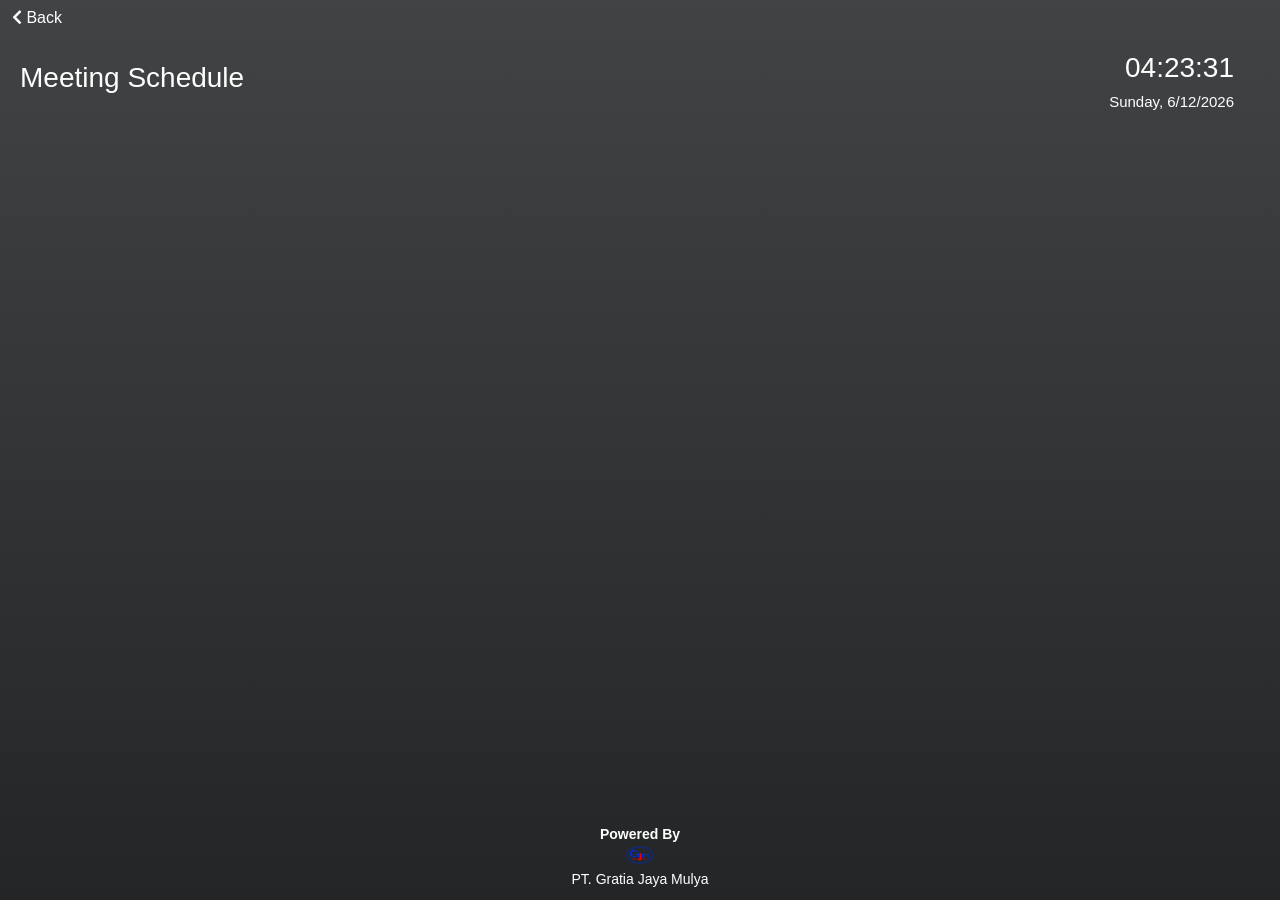
==== index3.html @ 1e6c2788 "update meeting booking" ====
<!DOCTYPE html>
<html>
    <head>
        <meta charset="utf-8" />
        <!-- <meta name="viewport" content="width=device-width, initial-scale=1.0, shrink-to-fit=no" /> -->
        <meta name="viewport" content="user-scalable=no, initial-scale=1, maximum-scale=1, minimum-scale=1, width=device-width, height=device-height, target-densitydpi=device-dpi"
        />
        <title>Meeting Room Booking</title>
       
        <!-- Bootstrap CSS (gunakan satu versi) -->
        <link rel="stylesheet" href="https://stackpath.bootstrapcdn.com/bootstrap/4.5.2/css/bootstrap.min.css">

        <!-- Font Awesome -->
        <link rel="stylesheet" href="assets/font-awesome/css/font-awesome.min.css">

        <!-- Custom Styles -->
        <link rel="stylesheet" href="assets/css/styles.min.css">
        <link rel="stylesheet" href="assets/alertifyjs/css/alertify.min.css">

        <!-- Swiper CSS -->
        <link rel="stylesheet" href="https://unpkg.com/swiper/swiper-bundle.min.css" />
        <link rel="stylesheet" href="https://cdnjs.cloudflare.com/ajax/libs/font-awesome/5.15.4/css/all.min.css">

        <!-- jQuery  -->
        <script src="https://code.jquery.com/jquery-3.6.0.min.js"></script>

        <!-- Bootstrap JavaScript -->
        <script src="https://stackpath.bootstrapcdn.com/bootstrap/4.5.2/js/bootstrap.min.js"></script>

        <!-- Alertify.js -->
        <script src="assets/alertifyjs/alertify.min.js"></script>

        <!-- Swiper JS -->
        <script src="https://unpkg.com/swiper/swiper-bundle.min.js"></script>

        <!-- <script type="text/javascript" src="assets/loadingbar/loading-bar.min.js"></script> -->
        <style>
            /* Hide scrollbar for Chrome, Safari and Opera */

            .show_btnTime::-webkit-scrollbar {
                display: none;
            }

            /* Hide scrollbar for IE and Edge */

            .show_btnTime {
                -ms-overflow-style: none;
            }

            html,
            body {
                margin: 0;
                padding: 0;
                height: 100%;
                width: 100%;
                overflow: hidden;
            }

            * {
                font-family: "Poppins", sans-serif;
            }

            #full-size {
                padding-left: 15px;
                padding-top: 10px;
                padding-right: 28px;
            }

            .bodyDanger {
				background: #373B44;  
				background: -webkit-linear-gradient(to right, #4286f4, #373B44);  
				background: linear-gradient(to right, #4286f4, #373B44); 
            }

            .bodyFine {
                background: #232526;
                background: -webkit-linear-gradient(
                    to bottom,
                    #414345,
                    #232526
                );
                background: linear-gradient(to bottom, #414345, #232526);
            }

            .bodyGo {
                background: #fdc830;
                background: -webkit-linear-gradient(
                    to bottom,
                    #f37335,
                    #fdc830
                );
                background: linear-gradient(to bottom, #f37335, #fdc830);
            }

            .lds-ellipsis {
                display: inline-block;
                position: absolute;
                width: 75px;
                height: 75px;
            }

            .lds-ellipsis div {
                position: absolute;
                top: 0px;
                width: 13px;
                height: 13px;
                border-radius: 50%;
                background: #fff;
                /* padding-left: 18px; */
                animation-timing-function: cubic-bezier(0, 1, 1, 0);
            }

            .lds-ellipsis div:nth-child(1) {
                left: 8px;
                animation: lds-ellipsis1 0.6s infinite;
            }

            .lds-ellipsis div:nth-child(2) {
                left: 8px;
                animation: lds-ellipsis2 0.6s infinite;
            }

            .lds-ellipsis div:nth-child(3) {
                left: 32px;
                animation: lds-ellipsis2 0.6s infinite;
            }

            .lds-ellipsis div:nth-child(4) {
                left: 56px;
                animation: lds-ellipsis3 0.6s infinite;
            }

            @keyframes lds-ellipsis1 {
                0% {
                    transform: scale(0);
                }

                100% {
                    transform: scale(1);
                }
            }

            @keyframes lds-ellipsis3 {
                0% {
                    transform: scale(1);
                }

                100% {
                    transform: scale(0);
                }
            }

            @keyframes lds-ellipsis2 {
                0% {
                    transform: translate(0, 0);
                }

                100% {
                    transform: translate(24px, 0);
                }
            }

            .modal-body {
                max-height: 450px;
                overflow-y: scroll;
            }

            .swiper {
                width: calc(100% - 100px); 
            }

            .room-card {
                width: calc(100% - 100px); 
                /* border: 1px solid #ccc; */
                /* padding: 15px; */
                /* margin: 10px; */
                text-align: center;
            }

            .footer {
                position: fixed;
                bottom: 0;
                left: 0;
                width: 100%;
                /* background-color: rgb(126, 199, 255);  */
                color: white;
                text-align: center;
                padding: 10px 0;
                /* box-shadow: 0 -2px 5px rgba(0, 0, 0, 0.2); */
                z-index: 1000; 
            }

            .footer-content {
                display: flex;
                flex-direction: column;
                align-items: center;
            }

            .footer-logo img {
                width: 30px;
                height: auto;
                margin-bottom: 5px; 
            }

            .footer-text p {
                margin: 0;
                font-size: 14px;
            }
        </style>
    </head>

    <body class="bodyFine">
        <div>
            <button id="navigationHome" class="btn btn-dark" style="background-color: transparent; border:none;">
                <i class="fa fa-chevron-left"></i> Back
            </button>
        </div>

        <div id="full-size">
            <div class="row">
                <div
                    class="col-md-6 offset-md-0"
                    style="height: 130px;"
                    id="room_name"
                    ondblclick="freshing()"
                >
                    <!-- Remove loading and Find Meeting button -->
                    <!-- <h6 id="fetchData" style="padding-left: 18px;color: white;"> Please wait, Fetching data...</h6> -->
                    <!-- <div id="fetchData" class="lds-ellipsis">
                        <div></div>
                        <div></div>
                        <div></div>
                        <div></div>
                    </div> -->
                    
                    <h1
                    id="titleRoom"
                    style="
                        font-size: 28px;
                        padding-top: 15px;
                        padding-left: 5px;
                        color: white;
                        "
                        >Meeting Schedule</h1>
                    
                    <!-- Add meeting list -->
                    <div id="meetingList" style="color: white; font-size: 16px;">
                        <ul id="meetingItems" style="list-style-type: none; padding: 0;"></ul>
                    </div>
                </div>
                
                <div class="col-md-6" id="time" align="right">
                    <h1
                        onclick="refresh()"
                        style="
                            font-size: 28px;
                            padding-top: 5px;
                            padding-right: 18px;
                            color: white;
                        "
                        id="showing_time"
                    ></h1>
                    <h4
                        style="
                            font-size: 15px;
                            color: white;
                            padding-right: 18px;
                        "
                        id="showing_date"
                    ></h4>
                </div>

                <div class="col-md-6" id="time" align="right">
                <h1
                    onclick="refresh()"
                    style="
                        font-size: 28px;
                        padding-top: 5px;
                        padding-right: 18px;
                        color: white;
                    "
                    id="showing_time"
                ></h1>
                <h4
                    style="
                        font-size: 15px;
                        color: white;
                        padding-right: 18px;
                    "
                    id="showing_date"
                ></h4>
                </div>
            </div>

            <br/>
            
            <div class="row">
                <div class="col-md-4 offset-md-0" style="height: 100px;">
                    <!-- <small style="font-size: 20px;color: white;">Room Status</small> -->
                    <h6
                        id="statusRoom"
                        style="color: white; font-size: 14px;"
                    ></h6>
                    <h6
                        id="infoRoom"
                        style="color: white; font-size: 14px;"
                    ></h6>
                    <button
                        id="btnPlay"
                        class="btn btn-dark btn-sm"
                        onclick="startMeeting()"
                        style="display: none;"
                    >
                        Find Meeting
                    </button>
                    <button
                        id="btnExtend"
                        class="btn btn-dark btn-sm"
                        onclick="extendMeeting()"
                        style="display: none;"
                    ></button>
                </div>
                <div class="col-md-3 offset-md-0 text-center">
                    <div id="time_value">
                        <h2
                            id="label_start"
                            style="color: white; font-size: 22px;"
                        ></h2>
                        <h1
                            id="start_from"
                            style="color: white; font-size: 40px;"
                        ></h1>
                    </div>
                </div>
                <div class="col-md-2 offset-md-0 text-center">
                    <div id="time_value">
                        <h2
                            id="label_end"
                            style="color: white; font-size: 22px;"
                        ></h2>
                        <h1
                            id="end_from"
                            style="color: white; font-size: 40px;"
                        ></h1>
                    </div>
                </div>
                <div
                    class="col-md-3 offset-md-0 text-center"
                    id="btn_action"
                    hidden
                    >
                    <button
                        type="button"
                        class="btn btn-dark"
                        id="submit_sch"
                        data-toggle="tooltip"
                        data-placement="right"
                        title="Save"
                        onclick="openModalData();"
                        >
                        <i class="fa fa-save"></i>
                    </button>
                    &nbsp; &nbsp; &nbsp;
                    <button
                        type="button"
                        class="btn btn-dark"
                        id="reset_sch"
                        data-toggle="tooltip"
                        data-placement="right"
                        title="Reset"
                        onclick="reset();"
                    >
                        <i class="fa fa-refresh"></i>
                    </button>
                </div>
            </div>
            
            <div class="container">
                <div class="row">
                    <div class="col-12">
                        <div class="swiper mySwiper" style="width: 350px;">
                            <div class="swiper-wrapper" id="room-container">
                            <!-- Room cards will be appended here dynamically -->
                            </div>
                            <!-- Add Arrows -->
                            <div class="swiper-button-next"></div>
                            <div class="swiper-button-prev"></div>
                        </div>
                    </div>
                </div>
            </div>
           
            <!-- <br> -->
            <div class="row">
                <div
                    class="col-md-12 show_btnTime btn-group"
                    style="overflow-x: scroll; white-space: nowrap; height: 60px;"
                    id="show_btnTime"
                ></div>
            </div>
        </div>

        <!--Modal Login Form for Reserve-->
        <div
            class="modal fade"
            id="modalLoginForm"
            tabindex="-1"
            role="dialog"
            aria-labelledby="myModalLabel"
            aria-hidden="true"
        >
            <div class="modal-dialog" role="document">
                <div
                    class="modal-content"
                    style="background-color: rgb(185, 194, 202);"
                >
                    <div class="modal-header text-center">
                        <h4 class="modal-title w-100 font-weight-bold">
                            Sign in
                        </h4>
                        <button
                            type="button"
                            class="close"
                            data-dismiss="modal"
                            aria-label="Close"
                        >
                            <span aria-hidden="true">&times;</span>
                        </button>
                    </div>
                    <form id="formlogin">
                        <div class="modal-body">
                            <div class="md-form mb-1">
                                <label for="name_meeting">Meeting Name</label>
                                <input
                                    type="text"
                                    id="name_meeting"
                                    autocomplete="off"
                                    name="name_meeting"
                                    class="form-control"
                                    required
                                />
                            </div>
                            <div class="form-row">
                                <div class="form-group col-md-6">
                                    <label for="email">Email / Username</label>
                                    <input
                                        type="text"
                                        id="email"
                                        autocomplete="off"
                                        name="email"
                                        class="form-control"
                                        required
                                    />
                                </div>
                                <div class="form-group col-md-6">
                                    <label for="password">Password</label>
                                    <input
                                        type="password"
                                        name="password"
                                        id="defaultForm-pass"
                                        class="form-control"
                                        required
                                    />
                                </div>
                            </div>
                            <!-- Note -->
                            <p style="font-size: small; font-style: italic; color:white;">
                                note: mohon menggunakan akun payroll
                            </p>

                            <!-- <div class="md-form mb-1">
                            <label for="email">Employee ID</label>
                            <input type="text" id="email" autocomplete="off" name="email" class="form-control" required>
                        </div>

                        <div class="md-form mb-1">
                            <label for="defaultForm-pass">Password</label>
                            <input type="password" name="password" id="defaultForm-pass" class="form-control" required>
                        </div> -->
                        </div>
                        <div class="modal-footer d-flex justify-content-center">
                            <button
                                type="button"
                                data-dismiss="modal"
                                class="btn btn-warning"
                            >
                                Cancel
                            </button>
                            <div onclick="saveData()" class="btn btn-primary">Login and Save</div>
                        </div>
                    </form>
                </div>
            </div>
        </div>

        <!--Modal Login Form for Start Meeting-->
        <div
            class="modal fade"
            id="modalLoginMeeting"
            tabindex="-1"
            role="dialog"
            aria-labelledby="myModalLabel"
            aria-hidden="true"
        >
            <div class="modal-dialog" role="document">
                <div
                    class="modal-content"
                    style="background-color: rgb(218, 198, 132);"
                >
                    <div class="modal-header text-center">
                        <h4 class="modal-title w-100 font-weight-bold">
                            Start Meeting
                        </h4>
                        <button
                            type="button"
                            class="close"
                            data-dismiss="modal"
                            aria-label="Close"
                        >
                            <span aria-hidden="true">&times;</span>
                        </button>
                    </div>
                    <form method="POST" id="formLoginMeeting">
                        <div class="modal-body mx-3">
                            <div class="form-row">
                                <div class="form-group col-md-6">
                                    <label for="employee">Employee Id</label>
                                    <input
                                        type="text"
                                        id="employee"
                                        autocomplete="off"
                                        name="employee"
                                        class="form-control"
                                        required
                                    />
                                </div>
                                <div class="form-group col-md-6">
                                    <label for="password">Password</label>
                                    <input
                                        type="password"
                                        name="pwd"
                                        id="pwd"
                                        class="form-control"
                                        required
                                    />
                                </div>
                            </div>
                        </div>
                        <div class="modal-footer d-flex justify-content-center">
                            <button
                                type="button"
                                data-dismiss="modal"
                                class="btn btn-warning"
                            >
                                Cancel
                            </button>
                            <button type="submit" class="btn btn-primary">
                                Start Meeting
                            </button>
                        </div>
                    </form>
                </div>
            </div>
        </div>

        <!--Modal Login Form-->
        <div
            class="modal fade"
            id="modalSetting"
            tabindex="-1"
            role="dialog"
            aria-labelledby="myModalLabel"
            aria-hidden="true"
        >
            <div class="modal-dialog" role="document">
                <div
                    class="modal-content"
                    style="background-color: rgb(185, 194, 202);"
                >
                    <div class="modal-header text-center">
                        <h4 class="modal-title w-100 font-weight-bold">
                            Setting
                        </h4>
                        <button
                            type="button"
                            class="close"
                            data-dismiss="modal"
                            aria-label="Close"
                        >
                            <span aria-hidden="true">&times;</span>
                        </button>
                    </div>
                    <form method="POST" id="formSetting">
                        <input
                            type="hidden"
                            name="random"
                            value=""
                            id="codeRandom"
                        />
                        <div class="modal-body mx-3">
                            <div class="md-form">
                                <label for="code">Tablet Code</label>
                                <input
                                    type="text"
                                    id="code"
                                    autocomplete="off"
                                    name="code"
                                    class="form-control"
                                    required
                                />
                            </div>
                            <div class="md-form">
                                <label for="baseUrl">Base Url</label>
                                <input
                                    type="text"
                                    placeholder="http://192.168.1.1/meeting"
                                    id="baseUrl"
                                    autocomplete="off"
                                    name="baseUrl"
                                    class="form-control"
                                    required
                                />
                            </div>
                        </div>
                        <div class="modal-footer d-flex justify-content-center">
                            <button
                                type="button"
                                class="btn btn-info"
                                onclick="setBaseUrl()"
                            >
                                Set Base Url
                            </button>
                            <button type="submit" class="btn btn-success">
                                Set Tablet
                            </button>
                        </div>
                    </form>
                </div>
            </div>
        </div>

        <!--Modal Extend Form-->
        <div
            class="modal fade"
            id="modalExtend"
            tabindex="-1"
            role="dialog"
            aria-labelledby="myModalLabel"
            aria-hidden="true"
        >
            <div class="modal-dialog" role="document">
                <div
                    class="modal-content"
                    style="background-color: rgb(185, 194, 202);"
                >
                    <div class="modal-header text-center">
                        <h4 class="modal-title w-100 font-weight-bold">
                            Extend
                        </h4>
                        <button
                            type="button"
                            class="close"
                            data-dismiss="modal"
                            aria-label="Close"
                        >
                            <span aria-hidden="true">&times;</span>
                        </button>
                    </div>
                    <form method="POST" id="formExtend">
                        <div class="modal-body mx-3">
                            <div class="form-row">
                                <div class="form-group col-md-6">
                                    <label>Email</label>
                                    <input
                                        type="text"
                                        autocomplete="off"
                                        name="email"
                                        class="form-control"
                                        required
                                    />
                                </div>
                                <div class="form-group col-md-6">
                                    <label>Password</label>
                                    <input
                                        type="password"
                                        name="password"
                                        class="form-control"
                                        required
                                    />
                                </div>
                            </div>
                            <div class="md-form">
                                <label for="extend">Extend</label>
                                <select
                                    class="form-control"
                                    name="extend"
                                    id="extend"
                                >
                                    <option value="15"> 15 Minutes </option>
                                    <option value="30"> 30 Minutes </option>
                                    <option value="45"> 45 Minutes </option>
                                    <option value="60"> 1 Hours </option>
                                    <option value="90"> 1 1/2 Hours </option>
                                    <option value="120"> 2 Hours </option>
                                </select>
                            </div>
                        </div>
                        <div class="modal-footer d-flex justify-content-center">
                            <button type="submit" class="btn btn-success">
                                Extend
                            </button>
                        </div>
                    </form>
                </div>
            </div>
        </div>

        <!--Modal Extend Form-->
        <div
            class="modal fade"
            id="modalEnd"
            tabindex="-1"
            role="dialog"
            aria-labelledby="myModalLabel"
            aria-hidden="true"
        >
            <div class="modal-dialog" role="document">
                <div
                    class="modal-content"
                    style="background-color: rgb(0, 0, 0);"
                >
                    <div class="modal-header text-center">
                        <h4 class="modal-title w-100 font-weight-bold">
                            End Meeting
                        </h4>
                        <button
                            type="button"
                            class="close"
                            data-dismiss="modal"
                            aria-label="Close"
                        >
                            <span aria-hidden="true">&times;</span>
                        </button>
                    </div>
                    <form method="POST" id="formEnd">
                        <div class="modal-body mx-3">
                            <div class="form-row">
                                <div class="form-group col-md-6">
                                    <label>Employee Id</label>
                                    <input
                                        type="text"
                                        autocomplete="off"
                                        name="email"
                                        class="form-control"
                                        required
                                    />
                                </div>
                                <div class="form-group col-md-6">
                                    <label>Password</label>
                                    <input
                                        type="password"
                                        name="password"
                                        class="form-control"
                                        required
                                    />
                                </div>
                            </div>
                        </div>
                        <div class="modal-footer d-flex justify-content-center">
                            <button type="submit" class="btn btn-success">
                                End Meeting
                            </button>
                        </div>
                    </form>
                </div>
            </div>
        </div>

        <!-- Footer -->
        <footer class="footer">
            <div class="footer-content">
                <div class="footer-text" style="font-weight: bold;">
                    <p>Powered By</p>
                </div>
                <div class="footer-logo">
                    <img src="assets/images/logogratia2.png" alt="Footer Logo" />
                </div>
                <div class="footer-text">
                    <p>&nbsp;&nbsp;&nbsp;PT. Gratia Jaya Mulya&nbsp;&nbsp;&nbsp;</p>
                </div>
            </div>
        </footer>
    </body>
  
    <script type="text/javascript">
        var startTime = "";
        var endTime = "";
        var wantRefresh = 0;
        var fresh = 0;
        var MS_PER_MINUTE = 60000;
        alertify.set("notifier", "position", "top-right");
        var nextMeeting = "";
        var endMeeting = "";
        var codeMeeting = "";
        var statusRoom = "";
        var conn;
        let swiper;

        const apiUrl = "http://127.0.0.1:8000/api/booking_room_meetings/visitor";
        const apiUrlRoomMeeting = "http://127.0.0.1:8000/api/room_meetings/visitor";
        const apiUrlBookingRoomMeeting = "http://127.0.0.1:8000/api/booking_room_meetings/store";
       
        // Navigation To Home
        const navigationHome = document.getElementById('navigationHome');
        navigationHome.addEventListener('click', function() {
            window.location.href = 'index.html';
        });

        // Fetch meeting data from the API
        fetch(apiUrl)
        .then(response => response.json())
        .then(data => {
            if (!data.error && data.data.length > 0) {
                const meetingItems = document.getElementById("meetingItems");
                meetingItems.innerHTML = "";

                data.data.forEach(meeting => {
                    const listItem = document.createElement("li");
                    const startTime = meeting.start_time.substring(0, 5);
                    const endTime = meeting.end_time.substring(0, 5);   

                    listItem.innerHTML = `<span class="meeting-time">&nbsp;&nbsp;- ${startTime} - ${endTime}&nbsp;&nbsp;:&nbsp;</span>
                                          <span class="meeting-name">${meeting.name_meeting}</span>
                                          <span class="meeting-name">( ${meeting.room_meeting.name} )</span>
                                         `;
                    
                    meetingItems.appendChild(listItem);
                });
            } else {
                console.error("No meeting data found or an error occurred.");
            }
        })
        .catch(error => {
            console.error("Error fetching meeting data:", error);
        });

        function setBaseUrl() {
            localStorage.setItem(
                "baseUrl",
                document.getElementById("baseUrl").value
            );
            alertify.success("Base Url :" + localStorage.getItem("baseUrl"));
        }

        function freshing() {
            fresh += 1;
            if (fresh == 3) {
                document.getElementById("titleRoom").textContent = "Refreshing...";
                location.reload();
            }
        }

        function startWebsocket() {
            var hostName = window.location.hostname;
            conn = new WebSocket(`ws://${hostName}:8081`);
            conn.onopen = function (e) {
                document.querySelector("#titleRoom").style.color = "white";
                console.log("Connection established!");
            };

            conn.onmessage = function (e) {
                console.log(e);

                try {
                    var parse = JSON.parse(e.data);
                    // var employee = parse.employee.includes(localStorage.getItem('_employee_id'));
                    var action = parse.action;

                    if (parse.id_room == localStorage.getItem("roomCode")) {
                        let msgInfo = "WS: Unknown action";

                        if (action == "add-meeting") {
                            msgInfo = "There is a new data meeting";
                        } else if (action == "start-meeting") {
                            msgInfo = "There is a meeting started";
                        } else if (action == "end-meeting") {
                            msgInfo = "There is a meeting ended";

                            if (parse.booking_code == codeMeeting) {
                                alertify.warning(msgInfo);
                                return autoEnd();
                            }
                        } else if (action == "extend-meeting") {
                            msgInfo = "There is a meeting extended";

                            if (parse.booking_code == codeMeeting) {
                                alertify.warning(msgInfo);
                                return autoExtend();
                            }
                        }

                        alertify.warning(msgInfo);
                        btnTime();
                        getData();
                    }
                } catch (err) {
                    // text
                    console.error("Error when handle websocket data");
                    console.error(err);
                }
            };

            conn.onclose = function (event) {
                console.log("WebSocket is closed now, try to connect again");
                document.querySelector("#titleRoom").style.color = "red";
                startWebsocket();
            };
        }

        function throwing(data, type = "json") {
            if (conn.readyState !== 1) {
                let promise = new Promise(function (resolve, rejcet) {
                    startWebsocket();
                    resolve("done");
                });

                promise.then(function (result) {
                    conn.onopen = function (e) {
                        throwing(data, type);
                    };
                });
            } else {
                if (type == "json") {
                    return conn.send(JSON.stringify(data));
                }
                return conn.send(data);
            }
        }

        function autoEnd() {
            statusRoom = "";
            nextMeeting = "";
            endMeeting = "";
            codeMeeting = "";

            document.getElementById("statusRoom").textContent = "";
            document.getElementById("infoRoom").textContent = "";
            document.getElementById("btnExtend").style.display = "none";
            // document.getElementById("btnPlay").textContent = "Find Meeting";
            document.body.classList.remove("bodyDanger", "bodyGo", "bodyFine");
            document.body.classList.add("bodyFine");
            alertify.success("The meeting is over");

            btnTime();
            getData();
            startMeeting();
        }

        function autoExtend() {
            if (statusRoom == "meeting") {
                statusRoom = "";
                btnTime();
                getData();
            }
        }

        function findMeeting() {
            if (statusRoom == "") {
                let formData = new URLSearchParams();
                formData.append("roomCode", localStorage.getItem("roomCode"));

                const options = {
                    method: "POST",
                    body: formData,
                };
                // require('dotenv').config();
                // var baseUrl = "http://127.0.0.1:8000";

                // localStorage.clear();
                document.getElementById("fetchData").style.display = "";
                fetch(baseUrl + "/api/visitor_books", options)
                    .then((res) => res.json())
                    .then((res) => {
                        document.getElementById("fetchData").style.display =
                            "none";

                        if (res.error) {
                            document.getElementById("statusRoom").textContent = "";
                            document.getElementById("infoRoom").textContent = "";

                            nextMeeting = "";
                            endMeeting = "";
                            codeMeeting = "";
                            document.getElementById("btnPlay").style.display = "none";
                            alertify.error(res.message);
                        } else {
                            document.getElementById("statusRoom").textContent =
                                "Next Meeting: " + res.data.name_meeting;
                            document.getElementById("infoRoom").textContent =
                                "Host: " +
                                res.data.name +
                                ", " +
                                res.data.booking_from +
                                " - " +
                                res.data.booking_to;

                            nextMeeting = res.data.booking_code;
                            endMeeting = res.data.booking_to;
                            codeMeeting = res.data.booking_code;
                            document.getElementById("btnPlay").textContent = "Start Meeting";
                            document.getElementById("btnPlay").style.display = "";
                        }
                    });
            }
        }

        function startMeeting(end = false) {
            if (localStorage.getItem("roomCode") == null) {
                alertify.error("Room code has not been applied");
                return false;
            }

            if (nextMeeting == "") {
                // find meeting
                let formData = new URLSearchParams();
                formData.append("roomCode", localStorage.getItem("roomCode"));

                const options = {
                    method: "POST",
                    body: formData,
                };
                var baseUrl = localStorage.getItem("baseUrl");

                document.getElementById("fetchData").style.display = "";
                fetch(baseUrl + "/api/reservation/findmeeting", options)
                    .then((res) => res.json())
                    .then((res) => {
                        document.getElementById("fetchData").style.display =
                            "none";

                        if (res.error) {
                            document.getElementById("statusRoom").textContent = "";
                            document.getElementById("infoRoom").textContent = "";

                            nextMeeting = "";
                            endMeeting = "";
                            codeMeeting = "";
                            document.getElementById("btnPlay").style.display = "none";

                            alertify.error(res.message);
                        } else {
                            document.getElementById("statusRoom").textContent =
                                "Next Meeting: " + res.data.name_meeting;
                            document.getElementById("infoRoom").textContent =
                                "Host: " +
                                res.data.name +
                                ", " +
                                res.data.booking_from +
                                " - " +
                                res.data.booking_to;

                            nextMeeting = res.data.booking_code;
                            endMeeting = res.data.booking_to;
                            codeMeeting = res.data.booking_code;
                            document.getElementById("btnPlay").textContent =
                                "Start Meeting";
                            document.getElementById("btnPlay").style.display =
                                "";

                        }
                    });
            } else {
                if (statusRoom == "meeting") {
                    if (end) {
                        return doneMeeting();
                        // return false;
                    }

                    $("#modalEnd").modal({
                        backdrop: "static",
                        keyboard: false,
                    });
                    $("#formEnd").trigger("reset");

                    // if (confirm("Are you sure you want to end this meeting?")) {
                    // }

                    return false;
                } else {
                    // pass meeting
                    if (end) {
                        nextMeeting = "";
                        endMeeting = "";
                        codeMeeting = "";
                        // document.getElementById("btnPlay").textContent = "Find Meeting";
                        return startMeeting();
                        // return false;
                    }

                    // login for new meeting
                    $("#modalLoginMeeting").modal({
                        backdrop: "static",
                        keyboard: false,
                    });
                    $("#formLoginMeeting").trigger("reset");
                }
            }
        }

        function doneMeeting() {
            let formData = new URLSearchParams();
            formData.append("booking_code", codeMeeting);
            formData.append("auto", "tablet");

            const options = {
                method: "POST",
                body: formData,
            };
            var baseUrl = localStorage.getItem("baseUrl");

            document.getElementById("fetchData").style.display = "";

            fetch(baseUrl + "/api/reservation/endmeeting", options)
                .then((res) => res.json())
                .then((res) => {
                    document.getElementById("fetchData").style.display = "none";

                    if (res.error) {
                        alertify.error(res.message);
                    } else {
                        statusRoom = "";
                        nextMeeting = "";
                        endMeeting = "";
                        codeMeeting = "";

                        document.getElementById("statusRoom").textContent = "";
                        document.getElementById("infoRoom").textContent = "";
                        document.getElementById("btnExtend").style.display =
                            "none";
                        // document.getElementById("btnPlay").textContent = "Find Meeting";
                        document.body.classList.remove(
                            "bodyDanger",
                            "bodyGo",
                            "bodyFine"
                        );
                        document.body.classList.add("bodyFine");
                        alertify.success(res.message);

                        btnTime();
                        getData();
                        startMeeting();
                    }
                });
        }

        function extendMeeting() {
            $("#modalExtend").modal({
                backdrop: "static",
                keyboard: false,
            });
            $("#formExtend").trigger("reset");
        }

        function getData() {
            wantRefresh = 0;

            if (localStorage.getItem("roomCode") == null) {
                return false;
            }

            document.querySelector("#show_btnTime").style.pointerEvents =
                "none";

            let formData = new URLSearchParams();
            formData.append("roomCode", localStorage.getItem("roomCode"));

            const options = {
                method: "POST",
                body: formData,
            };
            var baseUrl = localStorage.getItem("baseUrl");

            document.getElementById("fetchData").style.display = "";
            fetch(baseUrl + "/api/reservation/datareservation", options)
                .then((res) => res.json())
                .then((res) => {
                    if (res.error) {
                        alertify.error(res.message);
                        document.querySelector("#titleRoom").textContent =
                            "Please set the room code";
                    } else {
                        res.data.forEach(function (item, i) {
                            let from = document.querySelector(
                                "button[value='" + item.booking_from + "']"
                            );
                            let to = document.querySelector(
                                "button[value='" + item.booking_to + "']"
                            );
                            let length = parseInt(to.id) - parseInt(from.id);

                            if (length < 0) {
                                length = parseInt(96) - parseInt(from.id);
                            }

                            if (length !== 1) {
                                for (let i = 0; i < length; i++) {
                                    var id = parseInt(from.id) + parseInt(i);

                                    var btn = document.querySelector(
                                        "button[id='" + id + "']"
                                    );

                                    if (i != 0 && i !== length - 1) {
                                        btn.textContent = "--";
                                    }

                                    if (i == length - 1) {
                                        btn.textContent = item.booking_to;
                                        if (length == 2) {
                                            from.textContent =
                                                item.booking_from + " --";
                                            btn.textContent =
                                                "-- " + item.booking_to;
                                        }
                                    }

                                    btn.classList.remove(
                                        "btn-success",
                                        "btn-info",
                                        "btn-primary",
                                        "btn-danger"
                                    );

                                    if (
                                        item.status == "waiting" ||
                                        item.status == "progress"
                                    ) {
                                        btn.classList.add("btn-warning");
                                    } else {
                                        btn.classList.add("btn-danger");
                                    }
                                }
                            } else {
                                for (let i = 0; i < length; i++) {
                                    let id = parseInt(from.id) + parseInt(i);

                                    let btn = document.querySelector(
                                        "button[id='" + id + "']"
                                    );
                                    btn.textContent =
                                        item.booking_from +
                                        " -- " +
                                        item.booking_to;

                                    btn.classList.remove(
                                        "btn-success",
                                        "btn-info",
                                        "btn-primary",
                                        "btn-danger"
                                    );

                                    if (
                                        item.status == "waiting" ||
                                        item.status == "progress"
                                    ) {
                                        btn.classList.add("btn-warning");
                                    } else {
                                        btn.classList.add("btn-danger");
                                    }
                                    // btn.classList.add('btn-danger');
                                }
                            }

                            if (statusRoom == "") {
                                if (res.alreadyCheckIn.length != 0) {
                                    signInAuto(res.alreadyCheckIn);
                                }
                            }
                        });
                        // document.querySelector("#show_btnTime").classList.remove('pointer-events');
                        // reset();
                    }
                    document.getElementById("fetchData").style.display = "none";
                    document.querySelector(
                        "#show_btnTime"
                    ).style.pointerEvents = "";
                });
        }

        function refresh() {
            wantRefresh += 1;
            if (wantRefresh == 8) {
                $("#modalSetting").modal({
                    backdrop: "static",
                    keyboard: false,
                });
            } else if (wantRefresh == 10) {
                document.getElementById("titleRoom").textContent =
                    "Refreshing...";
                location.reload();
            }
            return false;
        }

        function bootTime() {
            var today = new Date();
            var d = today.getDay();
            var dt = today.getDate();
            var mo = String(today.getMonth() + 1).padStart(2, "0");
            var y = today.getFullYear();
            var h = String(today.getHours()).padStart(2, "0");
            var m = String(today.getMinutes()).padStart(2, "0");
            var s = String(today.getSeconds()).padStart(2, "0");
            // m = checkTime(m);
            // s = checkTime(s);
            d = checkDay(d);
            document.getElementById("showing_time").innerHTML =
                h + ":" + m + ":" + s;
            document.getElementById("showing_date").innerHTML =
                d + ", " + dt + "/" + mo + "/" + y;

            if (
                document.querySelector(
                    "button[value='" + h + ":" + m + "']"
                ) !== null &&
                s == "00"
            ) {
                // every 15 minutes
                btnTime();
                getData();
                $("button[name='btn_" + h + ":" + m + "']").focus();
            }

            if (nextMeeting != "") {
                if (endMeeting == h + ":" + m) {
                    if (s == "00" || s == "15" || s == "30" || s == "45") {
                        startMeeting(true);
                    }

                    // document.body.classList.remove('bodyDanger', 'bodyGo', 'bodyFine');
                    // document.body.classList.add('bodyFine');

                    // nextMeeting = "";
                    // endMeeting = "";
                    // codeMeeting = "";
                    // document.getElementById('statusRoom').textContent = ""
                    // document.getElementById('infoRoom').textContent = "";

                    // document.getElementById('btnPlay').textContent = 'Find Meeting';
                }
            }

            setTimeout(bootTime, 1000);
        }

        function checkDay(i) {
            if (i == 1) {
                i = "Monday";
            } else if (i == 2) {
                i = "Thursday";
            } else if (i == 3) {
                i = "Wednesday";
            } else if (i == 4) {
                i = "Tuesday";
            } else if (i == 5) {
                i = "Friday";
            } else if (i == 6) {
                i = "Saturday";
            } else {
                i = "Sunday";
            }
            return i;
        }

        function checkTime(i) {
            if (i < 10) {
                i = "0" + i;
            }
            return i;
        }

        function fetchMeetings(roomId) {
        const apiUrl = `http://127.0.0.1:8000/api/booking_room_meetings/visitor?room_id=${roomId}`;

        fetch(apiUrl)
            .then(response => response.json())
            .then(data => {
                if (!data.error && data.data.length > 0) {
                    const meetings = data.data.filter(meeting => meeting.id_room == roomId).map(meeting => ({
                        start_time: meeting.start_time.substring(0, 5),
                        end_time: meeting.end_time
                    }));
                    btnTime(meetings, roomId);
                } else {
                    btnTime([], roomId);
                }
            })
            .catch(error => {
                console.error("Error fetching meeting data:", error);
                btnTime([], roomId);
            });
        }

        function fetchBookingMeetings() {

        fetch(apiUrl)
            .then(response => response.json())
            .then(data => {
                if (!data.error && data.data.length > 0) {
                    const meetingItems = document.getElementById("meetingItems");
                    meetingItems.innerHTML = "";

                    data.data.forEach(meeting => {
                        const listItem = document.createElement("li");
                        const startTime = meeting.start_time.substring(0, 5);
                        const endTime = meeting.end_time.substring(0, 5);   

                        listItem.innerHTML = `<span class="meeting-time">&nbsp;&nbsp;- ${startTime} - ${endTime}&nbsp;&nbsp;:&nbsp;</span>
                                              <span class="meeting-name">${meeting.name_meeting}</span>
                                              <span class="meeting-name">( ${meeting.room_meeting.name} )</span>
                                             `;
                        
                        meetingItems.appendChild(listItem);
                    });
                } else {
                    console.error("No meeting data found or an error occurred.");
                }
            })
            .catch(error => {
                console.error("Error fetching meeting data:", error);
            });
        }

        function btnTime(meetings, roomId) {
            var today = new Date();
            var h = String(today.getHours()).padStart(2, "0");

            $("#show_btnTime").empty();

            let sequence = 0;
            for (var i = 0; i < 24; i++) {
                var ix = String(i).padStart(2, "0");

                ['00', '15', '30', '45'].forEach(min => {
                    var buttonTime = `${ix}:${min}`;

                    var isBlocked = meetings.some(meeting => {
                        return meeting.start_time <= buttonTime && meeting.end_time > buttonTime;
                    });

                    var buttonClass = isBlocked ? "btn-danger" : "btn-success";

                    var html = `
                        <button type="button" class="btn ${buttonClass}" style="margin-top: 100px; width: fit-content; height: 60px; font-size: 15px;" id="${sequence}" name="btn_${buttonTime}" value="${buttonTime}" onclick="setStart('${buttonTime}', '${roomId}')">
                            ${buttonTime}
                        </button>`;
                    
                    $("#show_btnTime").append(html);
                    sequence++;
                });
            }

            var focusButton = document.querySelector(`button[value='${h}:00']`);
            if (focusButton) {
                focusButton.focus();
                focusButton.blur();
            }
        }

        function initializeSwiper() {
            swiper = new Swiper('.mySwiper', {
                navigation: {
                    nextEl: '.swiper-button-next',
                    prevEl: '.swiper-button-prev',
                },
                slidesPerView: 1,
                spaceBetween: 10,
                on: {
                    slideChange: function() {
                        setTimeout(() => {
                            const activeRoom = document.querySelector('.swiper-slide-active');
                            if (activeRoom) {
                                const roomId = activeRoom.getAttribute('data-room-id');
                                fetchMeetings(roomId);
                            }
                        }, 100); 
                    }
                }

            });
        }

        fetch(apiUrlRoomMeeting)
            .then(response => response.json())
            .then(data => {

                if (!data.error && data.data.length > 0) {
                    renderRoomCards(data.data);
                    initializeSwiper();

                    const firstRoomId = data.data[0].id;
                    console.log('Fetching meetings for the first room:', firstRoomId); 
                    fetchMeetings(firstRoomId);
                } else {
                    console.error('No data found or an error occurred.');
                }
            })
            .catch(error => {
                console.error('Error fetching data:', error);
        });

        function renderRoomCards(data) {
            const roomContainer = document.getElementById('room-container');
            roomContainer.innerHTML = "";

            data.forEach(room => {
                const roomCard = `
                <div class="swiper-slide room-card" data-room-id="${room.id}" style="color: white;">
                    <h5>${room.name}</h5>
                    <p>Lantai : ${room.floor_name}</p>
                </div>`;
                roomContainer.innerHTML += roomCard;
            });

            if (swiper) {
                swiper.update();
            }
        }

        function setStart(value) {
            if (statusRoom == "meeting") {
                alertify.warning("Room is in use");
                return false;
            }

            var btnChoose = document.querySelector("button[value='" + value + "']");
            if (btnChoose.classList.contains("btn-danger") || btnChoose.classList.contains("btn-warning")) {
                return false;
            }

            if (startTime !== "") {
                if (btnChoose.id < document.querySelector("button[value='" + startTime + "']").id) {
                    return false;
                }
                
                // Set end time jika start time sudah ada
                endTime = value;
                document.getElementById("label_end").textContent = "End :";
                document.getElementById("end_from").textContent = value;
            }

            if (startTime == "") {
                let dt = new Date();
                dt.setMinutes(dt.getMinutes() - 5);

                if (
                    Date.parse(
                        "01/01/2020 " +
                        dt.getHours() +
                        ":" +
                        dt.getMinutes() +
                        ":" +
                        dt.getSeconds()
                    ) > Date.parse("01/01/2020 " + value + ":00")
                ) {
                    alertify.error("The time has passed");
                    return false;
                }

                // Set start time
                startTime = value;
                document.getElementById("label_start").textContent = "Start :";
                document.getElementById("start_from").textContent = value;

                btnAfter(value);
            } else {
                if (btnChecker(btnChoose)) {
                    return false;
                }

                $("#show_btnTime :button")
                    .not("button[value='" + startTime + "']")
                    .not("button[class='btn btn-danger']")
                    .addClass("btn-success")
                    .removeClass("btn-info")
                    .removeAttr("disabled");
                btnAfter(value);
            }

            btnChoose.classList.add("btn-info");
            btnChoose.classList.remove("btn-success");
        }

        function btnChecker(btnChoose) {
            let from = document.querySelector(
                "button[value='" + startTime + "']"
            );
            // let to = document.querySelector("button[value='" + endTime + "']");
            let length = parseInt(btnChoose.id) - parseInt(from.id);

            for (let i = 0; i < length; i++) {
                let id = parseInt(from.id) + parseInt(i);
                let btn = document.querySelector("button[id='" + id + "']");
                if (
                    btn.classList.contains("btn-danger") ||
                    btn.classList.contains("btn-warning")
                ) {
                    return true;
                }
            }
            return false;
        }

        function btnAfter(value) {
            var time = value;
            let tm = time.split(":");
            let hours = parseInt(tm[0]);
            let minutes = parseInt(tm[1]);
            let today = new Date();
            let month = today.getMonth();
            let day = today.getDate();
            let year = today.getFullYear();
            let choose = new Date(year, month, day, hours, minutes);
            // let myStartDate = new Date(choose.getTime() + 15 * MS_PER_MINUTE);
            let myStartDate = new Date(choose.getTime() + 15);

            endTime =
                String(myStartDate.getHours()).padStart(2, "0") +
                ":" +
                String(myStartDate.getMinutes()).padStart(2, "0");
            document.getElementById("label_end").textContent = "End :";
            document.getElementById("end_from").textContent = endTime;
            document.getElementById("btn_action").removeAttribute("hidden");
        }

        function openModalData() {
            $("#modalLoginForm").modal({
                backdrop: "static",
                keyboard: false,
            });
   
        }

        function saveData(token) {
            const roomId = document.querySelector(".swiper-slide-active").getAttribute("data-room-id");
            const date = new Date().toLocaleDateString('en-CA');

            let formData = new URLSearchParams();
            formData.append("id_room", roomId);
            formData.append("date", date); 
            formData.append("start_time", startTime + ":00");
            formData.append("end_time", endTime + ":00");
            formData.append("name_meeting", document.getElementById("name_meeting").value);
            formData.append("email", document.getElementById("email").value);
            formData.append("password", document.getElementById("defaultForm-pass").value);

            const options = {
                method: "POST",
                body: formData,
                headers: {
                    "Content-Type": "application/x-www-form-urlencoded; charset=UTF-8"
                },
            };

            fetch(apiUrlBookingRoomMeeting, options)
            .then((res) => res.json())
            .then((res) => {
                if (res.error) {
                    alertify.error(res.message);
                } else {
                    alertify.success(res.message);
                    $("#modalLoginForm").modal("hide");
                    reset(); 
                    fetchMeetings(roomId);
                    fetchBookingMeetings()
                }
            })
            .catch((error) => {
                console.error("Error:", error);
                alertify.error("An error occurred while saving data.");
            });
        }

        function signInAuto(dataBefore) {
            nextMeeting = dataBefore.booking_code;
            endMeeting = dataBefore.booking_to;
            codeMeeting = dataBefore.booking_code;

            document.body.classList.remove("bodyDanger", "bodyGo", "bodyFine");
            document.body.classList.add("bodyDanger");
            statusRoom = "meeting";

            document.getElementById("statusRoom").textContent =
                "In progress : " + dataBefore.name_meeting;
            document.getElementById("infoRoom").textContent =
                "Host: " +
                dataBefore.name +
                ", " +
                dataBefore.booking_from +
                " - " +
                dataBefore.booking_to;

            document.getElementById("btnPlay").textContent = "End";
            document.getElementById("btnPlay").style.display = "";
            document.getElementById("btnExtend").textContent = "Extend";
            document.getElementById("btnExtend").style.display = "";
        }

        function reset() {
            $("#show_btnTime :button")
                .not(".btn-danger .btn-warning")
                .addClass("btn-success")
                .removeClass("btn-info")
                .removeAttr("disabled");

            endTime = "";
            startTime = "";

            document.getElementById("label_start").textContent = "";
            document.getElementById("label_end").textContent = "";
            document.getElementById("btn_action").setAttribute("hidden", true);
            document.querySelector("#start_from").textContent = "";
            document.querySelector("#end_from").textContent = "";
            document.getElementById("name_meeting").value = "";
            document.getElementById("email").value = "";
            document.getElementById("defaultForm-pass").value = "";
        }

        $(document).ready(function () {
            // Inisialisasi
            bootTime();
            btnTime();
            getData();
            // startWebsocket();

            // Login Form
            $("#formlogin").submit(function (e) {
            e.preventDefault(); 
            const roomId = document.querySelector(".swiper-slide-active").getAttribute("data-room-id");
            const date = new Date().toISOString().slice(0, 10); 

            let formData = new URLSearchParams();
            formData.append("id_room", roomId);
            formData.append("date", date); 
            formData.append("start_time", startTime);
            formData.append("end_time", endTime);
            formData.append("name_meeting", document.getElementById("name_meeting").value);
            formData.append("email", document.getElementById("email").value);
            formData.append("password", document.getElementById("defaultForm-pass").value);

            const options = {
                method: "POST",
                body: formData,
                headers: {
                    "Content-Type": "application/x-www-form-urlencoded; charset=UTF-8",
                    "Authorization": "eyJ0eXAiOiJKV1QiLCJhbGciOiJIUzI1NiJ9.eyJpc3MiOiJzbWFydGF0dCIsInN1YiI6IjRlMGYyNTBmZTI3ODQ1ODlhZjk2NWFjYzFjYjhjMTA5IiwiZW1haWwiOiJhZG1pbkBtYWlsLmNvbSIsImlhdCI6MTcyNTQzMjQ0MX0.yMjbgFCpTxRuClhKw0yEBU1a59ut3_tzHDkmrGZgTWM"
                },
            };

            fetch(apiUrlBookingRoomMeeting, options)
                .then((res) => res.json())
                .then((res) => {
                    if (res.error) {
                        alertify.error(res.message);
                    } else {
                        alertify.success(res.message);
                        $("#modalLoginForm").modal("hide");
                        reset(); 
                    }
                })
                .catch((error) => {
                    console.error("Error:", error);
                    alertify.error("An error occurred while saving data.");
                });
            });

            // Setting Form
            $("#formSetting").submit(function (e) {
                e.preventDefault();

                let formData = new URLSearchParams();
                formData.append("code", document.querySelector("#code").value);

                const options = {
                    method: "POST",
                    body: formData,
                    headers: {
                        "Content-Type": "application/x-www-form-urlencoded; charset=UTF-8",
                        "X-API-KEY": document.querySelector("#codeRandom").value,
                    },
                };

                localStorage.setItem("baseUrl", document.querySelector("#baseUrl").value);
                var baseUrl = localStorage.getItem("baseUrl");

                document.getElementById("fetchData").style.display = "";
                $("button[type='submit']").attr("disabled", true);

                fetch(baseUrl + "/api/tablets/setTablet", options)
                    .then((res) => res.json())
                    .then((res) => {
                        document.getElementById("fetchData").style.display = "none";
                        $("button[type='submit']").attr("disabled", false);

                        if (res.error) {
                            alertify.error(res.message);
                        } else {
                            localStorage.setItem("nameTablet", res.area.name);
                            localStorage.setItem("roomCode", res.data.id_rooms);
                            localStorage.setItem("codeTablet", document.querySelector("#code").value);

                            document.getElementById("titleRoom").textContent = localStorage.getItem("nameTablet");
                            alertify.success(res.message);
                        }
                    });
            });

            // Login Meeting Form
            $("#formLoginMeeting").submit(function (e) {
                e.preventDefault();

                if (nextMeeting == "") {
                    return false;
                }

                let formData = new URLSearchParams();
                formData.append("email", document.querySelector("#employee").value);
                formData.append("password", document.querySelector("#pwd").value);
                formData.append("booking_code", nextMeeting);

                const options = {
                    method: "POST",
                    body: formData,
                    headers: {
                        "Content-Type": "application/x-www-form-urlencoded; charset=UTF-8",
                    },
                };
                var baseUrl = localStorage.getItem("baseUrl");

                document.getElementById("fetchData").style.display = "";
                $("button[type='submit']").attr("disabled", true);

                fetch(baseUrl + "/api/reservation/checkin", options)
                    .then((res) => res.json())
                    .then((res) => {
                        document.getElementById("fetchData").style.display = "none";
                        $("button[type='submit']").attr("disabled", false);

                        if (res.error) {
                            alertify.error(res.message);
                        } else {
                            $("#modalLoginMeeting").modal("hide");

                            alertify.success(res.message);
                            document.body.classList.remove("bodyDanger", "bodyGo", "bodyFine");
                            document.body.classList.add("bodyDanger");
                            statusRoom = "meeting";

                            document.getElementById("statusRoom").textContent = "In progress: " + res.data.name_meeting;
                            document.getElementById("infoRoom").textContent = "Host: " + res.data.name + ", " + res.data.booking_from + " - " + res.data.booking_to;

                            document.getElementById("btnPlay").textContent = "End";
                            document.getElementById("btnExtend").textContent = "Extend";
                            document.getElementById("btnExtend").style.display = "";
                        }
                    });
            });

            // Extend Meeting Form
            $("#formExtend").submit(function (e) {
                e.preventDefault();

                if (codeMeeting == "") {
                    return false;
                }

                const options = {
                    method: "POST",
                    body: $(this).serialize() + "&booking_code=" + codeMeeting,
                    headers: {
                        "Content-Type": "application/x-www-form-urlencoded; charset=UTF-8",
                    },
                };
                var baseUrl = localStorage.getItem("baseUrl");

                document.getElementById("fetchData").style.display = "";
                $("button[type='submit']").attr("disabled", true);

                fetch(baseUrl + "/api/reservation/extendmeeting", options)
                    .then((res) => res.json())
                    .then((res) => {
                        document.getElementById("fetchData").style.display = "none";
                        $("button[type='submit']").attr("disabled", false);

                        if (res.error) {
                            alertify.error(res.message);
                        } else {
                            endMeeting = res.extendTime;
                            document.getElementById("infoRoom").textContent = "Host: " + res.data.name + ", " + res.data.booking_from + " - " + res.extendTime;
                            btnTime();
                            getData();
                            alertify.success(res.message);
                            $("#modalExtend").modal("hide");
                        }
                    });
            });

            // End Meeting Form
            $("#formEnd").submit(function (e) {
                e.preventDefault(); 

                if (codeMeeting == "") {
                    return false;
                }

                alertify.confirm(
                    "Warning",
                    "Are you sure you want to end this meeting?",
                    function () {
                        $("button[type='submit']").attr("disabled", true);

                        const options = {
                            method: "POST",
                            body: $("#formEnd").serialize() + "&booking_code=" + codeMeeting,
                            headers: {
                                "Content-Type": "application/x-www-form-urlencoded; charset=UTF-8",
                            },
                        };
                        var baseUrl = localStorage.getItem("baseUrl");

                        document.getElementById("fetchData").style.display = "";

                        fetch(baseUrl + "/api/reservation/endmeeting", options)
                            .then((res) => res.json())
                            .then((res) => {
                                document.getElementById("fetchData").style.display = "none";
                                $("button[type='submit']").attr("disabled", false);

                                if (res.error) {
                                    alertify.error(res.message);
                                } else {
                                    alertify.success(res.message);
                                    document.body.classList.remove("bodyDanger", "bodyGo", "bodyFine");
                                    document.body.classList.add("bodyFine");

                                    nextMeeting = "";
                                    endMeeting = "";
                                    codeMeeting = "";
                                    statusRoom = "";
                                    document.getElementById("statusRoom").textContent = "";
                                    document.getElementById("infoRoom").textContent = "";
                                    document.getElementById("btnExtend").style.display = "none";

                                    $("#modalEnd").modal("hide");
                                    getData();
                                    startMeeting();
                                }
                            });
                    },
                    function () {
                        console.log("Cancel end meeting");
                    }
                );
            });
        });

    </script>
</html>
---- assets/css/styles.min.css ----
body{
    margin:0;font-family:-apple-system,BlinkMacSystemFont,"Segoe UI",Roboto,"Helvetica Neue",Arial,"Noto Sans",sans-serif,"Apple Color Emoji","Segoe UI Emoji","Segoe UI Symbol","Noto Color Emoji";
    font-size:1rem;
    font-weight:400;
    line-height:1.5;
    color:#212529;
    text-align:left;
    background-color:#822b2b
}
---- assets/alertifyjs/css/alertify.min.css ----
/**
 * alertifyjs 1.13.1 http://alertifyjs.com
 * AlertifyJS is a javascript framework for developing pretty browser dialogs and notifications.
 * Copyright 2019 Mohammad Younes <Mohammad@alertifyjs.com> (http://alertifyjs.com) 
 * Licensed under GPL 3 <https://opensource.org/licenses/gpl-3.0>*/
.alertify .ajs-dimmer{position:fixed;z-index:1981;top:0;right:0;bottom:0;left:0;padding:0;margin:0;background-color:#252525;opacity:.5}.alertify .ajs-modal{position:fixed;top:0;right:0;left:0;bottom:0;padding:0;overflow-y:auto;z-index:1981}.alertify .ajs-dialog{position:relative;margin:5% auto;min-height:110px;max-width:500px;padding:24px 24px 0 24px;outline:0;background-color:#fff}.alertify .ajs-dialog.ajs-capture:before{content:'';position:absolute;top:0;right:0;bottom:0;left:0;display:block;z-index:1}.alertify .ajs-reset{position:absolute!important;display:inline!important;width:0!important;height:0!important;opacity:0!important}.alertify .ajs-commands{position:absolute;right:4px;margin:-14px 24px 0 0;z-index:2}.alertify .ajs-commands button{display:none;width:10px;height:10px;margin-left:10px;padding:10px;border:0;background-color:transparent;background-repeat:no-repeat;background-position:center;cursor:pointer}.alertify .ajs-commands button.ajs-close{background-image:url([data-uri])}.alertify .ajs-commands button.ajs-maximize{background-image:url([data-uri])}.alertify .ajs-header{margin:-24px;margin-bottom:0;padding:16px 24px;background-color:#fff}.alertify .ajs-body{min-height:56px}.alertify .ajs-body .ajs-content{padding:16px 24px 16px 16px}.alertify .ajs-footer{padding:4px;margin-left:-24px;margin-right:-24px;min-height:43px;background-color:#fff}.alertify .ajs-footer .ajs-buttons.ajs-primary{text-align:right}.alertify .ajs-footer .ajs-buttons.ajs-primary .ajs-button{margin:4px}.alertify .ajs-footer .ajs-buttons.ajs-auxiliary{float:left;clear:none;text-align:left}.alertify .ajs-footer .ajs-buttons.ajs-auxiliary .ajs-button{margin:4px}.alertify .ajs-footer .ajs-buttons .ajs-button{min-width:88px;min-height:35px}.alertify .ajs-handle{position:absolute;display:none;width:10px;height:10px;right:0;bottom:0;z-index:1;background-image:url([data-uri]);-webkit-transform:scaleX(1);transform:scaleX(1);cursor:se-resize}.alertify.ajs-no-overflow .ajs-body .ajs-content{overflow:hidden!important}.alertify.ajs-no-padding.ajs-maximized .ajs-body .ajs-content{left:0;right:0;padding:0}.alertify.ajs-no-padding:not(.ajs-maximized) .ajs-body{margin-left:-24px;margin-right:-24px}.alertify.ajs-no-padding:not(.ajs-maximized) .ajs-body .ajs-content{padding:0}.alertify.ajs-no-padding.ajs-resizable .ajs-body .ajs-content{left:0;right:0}.alertify.ajs-maximizable .ajs-commands button.ajs-maximize,.alertify.ajs-maximizable .ajs-commands button.ajs-restore{display:inline-block}.alertify.ajs-closable .ajs-commands button.ajs-close{display:inline-block}.alertify.ajs-maximized .ajs-dialog{width:100%!important;height:100%!important;max-width:none!important;margin:0 auto!important;top:0!important;left:0!important}.alertify.ajs-maximized.ajs-modeless .ajs-modal{position:fixed!important;min-height:100%!important;max-height:none!important;margin:0!important}.alertify.ajs-maximized .ajs-commands button.ajs-maximize{background-image:url([data-uri])}.alertify.ajs-maximized .ajs-dialog,.alertify.ajs-resizable .ajs-dialog{padding:0}.alertify.ajs-maximized .ajs-commands,.alertify.ajs-resizable .ajs-commands{margin:14px 24px 0 0}.alertify.ajs-maximized .ajs-header,.alertify.ajs-resizable .ajs-header{position:absolute;top:0;left:0;right:0;margin:0;padding:16px 24px}.alertify.ajs-maximized .ajs-body,.alertify.ajs-resizable .ajs-body{min-height:224px;display:inline-block}.alertify.ajs-maximized .ajs-body .ajs-content,.alertify.ajs-resizable .ajs-body .ajs-content{position:absolute;top:50px;right:24px;bottom:50px;left:24px;overflow:auto}.alertify.ajs-maximized .ajs-footer,.alertify.ajs-resizable .ajs-footer{position:absolute;left:0;right:0;bottom:0;margin:0}.alertify.ajs-resizable:not(.ajs-maximized) .ajs-dialog{min-width:548px}.alertify.ajs-resizable:not(.ajs-maximized) .ajs-handle{display:block}.alertify.ajs-movable:not(.ajs-maximized) .ajs-header{cursor:move}.alertify.ajs-modeless .ajs-dimmer,.alertify.ajs-modeless .ajs-reset{display:none}.alertify.ajs-modeless .ajs-modal{overflow:visible;max-width:none;max-height:0}.alertify.ajs-modeless.ajs-pinnable .ajs-commands button.ajs-pin{display:inline-block;background-image:url([data-uri])}.alertify.ajs-modeless.ajs-unpinned .ajs-modal{position:absolute}.alertify.ajs-modeless.ajs-unpinned .ajs-commands button.ajs-pin{background-image:url([data-uri])}.alertify.ajs-modeless:not(.ajs-unpinned) .ajs-body{max-height:500px;overflow:auto}.alertify.ajs-basic .ajs-header{opacity:0}.alertify.ajs-basic .ajs-footer{visibility:hidden}.alertify.ajs-frameless .ajs-header{position:absolute;top:0;left:0;right:0;min-height:60px;margin:0;padding:0;opacity:0;z-index:1}.alertify.ajs-frameless .ajs-footer{display:none}.alertify.ajs-frameless .ajs-body .ajs-content{position:absolute;top:0;right:0;bottom:0;left:0}.alertify.ajs-frameless:not(.ajs-resizable) .ajs-dialog{padding-top:0}.alertify.ajs-frameless:not(.ajs-resizable) .ajs-dialog .ajs-commands{margin-top:0}.ajs-no-overflow{overflow:hidden!important;outline:0}.ajs-no-overflow.ajs-fixed{position:fixed;top:0;right:0;bottom:0;left:0;overflow-y:scroll!important}.ajs-no-selection,.ajs-no-selection *{-webkit-user-select:none;-moz-user-select:none;-ms-user-select:none;user-select:none}@media screen and (max-width:568px){.alertify .ajs-dialog{min-width:150px}.alertify:not(.ajs-maximized) .ajs-modal{padding:0 5%}.alertify:not(.ajs-maximized).ajs-resizable .ajs-dialog{min-width:initial;min-width:auto}}@-moz-document url-prefix(){.alertify button:focus{outline:1px dotted #3593d2}}.alertify .ajs-dimmer,.alertify .ajs-modal{-webkit-transform:translate3d(0,0,0);transform:translate3d(0,0,0);-webkit-transition-property:opacity,visibility;transition-property:opacity,visibility;-webkit-transition-timing-function:linear;transition-timing-function:linear;-webkit-transition-duration:250ms;transition-duration:250ms}.alertify.ajs-hidden .ajs-dimmer,.alertify.ajs-hidden .ajs-modal{visibility:hidden;opacity:0}.alertify.ajs-in:not(.ajs-hidden) .ajs-dialog{-webkit-animation-duration:.5s;animation-duration:.5s}.alertify.ajs-out.ajs-hidden .ajs-dialog{-webkit-animation-duration:250ms;animation-duration:250ms}.alertify .ajs-dialog.ajs-shake{-webkit-animation-name:ajs-shake;animation-name:ajs-shake;-webkit-animation-duration:.1s;animation-duration:.1s;-webkit-animation-fill-mode:both;animation-fill-mode:both}@-webkit-keyframes ajs-shake{0%,100%{-webkit-transform:translate3d(0,0,0);transform:translate3d(0,0,0)}10%,30%,50%,70%,90%{-webkit-transform:translate3d(-10px,0,0);transform:translate3d(-10px,0,0)}20%,40%,60%,80%{-webkit-transform:translate3d(10px,0,0);transform:translate3d(10px,0,0)}}@keyframes ajs-shake{0%,100%{-webkit-transform:translate3d(0,0,0);transform:translate3d(0,0,0)}10%,30%,50%,70%,90%{-webkit-transform:translate3d(-10px,0,0);transform:translate3d(-10px,0,0)}20%,40%,60%,80%{-webkit-transform:translate3d(10px,0,0);transform:translate3d(10px,0,0)}}.alertify.ajs-slide.ajs-in:not(.ajs-hidden) .ajs-dialog{-webkit-animation-name:ajs-slideIn;animation-name:ajs-slideIn;-webkit-animation-timing-function:cubic-bezier(.175,.885,.32,1.275);animation-timing-function:cubic-bezier(.175,.885,.32,1.275)}.alertify.ajs-slide.ajs-out.ajs-hidden .ajs-dialog{-webkit-animation-name:ajs-slideOut;animation-name:ajs-slideOut;-webkit-animation-timing-function:cubic-bezier(.6,-.28,.735,.045);animation-timing-function:cubic-bezier(.6,-.28,.735,.045)}.alertify.ajs-zoom.ajs-in:not(.ajs-hidden) .ajs-dialog{-webkit-animation-name:ajs-zoomIn;animation-name:ajs-zoomIn}.alertify.ajs-zoom.ajs-out.ajs-hidden .ajs-dialog{-webkit-animation-name:ajs-zoomOut;animation-name:ajs-zoomOut}.alertify.ajs-fade.ajs-in:not(.ajs-hidden) .ajs-dialog{-webkit-animation-name:ajs-fadeIn;animation-name:ajs-fadeIn}.alertify.ajs-fade.ajs-out.ajs-hidden .ajs-dialog{-webkit-animation-name:ajs-fadeOut;animation-name:ajs-fadeOut}.alertify.ajs-pulse.ajs-in:not(.ajs-hidden) .ajs-dialog{-webkit-animation-name:ajs-pulseIn;animation-name:ajs-pulseIn}.alertify.ajs-pulse.ajs-out.ajs-hidden .ajs-dialog{-webkit-animation-name:ajs-pulseOut;animation-name:ajs-pulseOut}.alertify.ajs-flipx.ajs-in:not(.ajs-hidden) .ajs-dialog{-webkit-animation-name:ajs-flipInX;animation-name:ajs-flipInX}.alertify.ajs-flipx.ajs-out.ajs-hidden .ajs-dialog{-webkit-animation-name:ajs-flipOutX;animation-name:ajs-flipOutX}.alertify.ajs-flipy.ajs-in:not(.ajs-hidden) .ajs-dialog{-webkit-animation-name:ajs-flipInY;animation-name:ajs-flipInY}.alertify.ajs-flipy.ajs-out.ajs-hidden .ajs-dialog{-webkit-animation-name:ajs-flipOutY;animation-name:ajs-flipOutY}@-webkit-keyframes ajs-pulseIn{0%,100%,20%,40%,60%,80%{-webkit-transition-timing-function:cubic-bezier(.215,.61,.355,1);transition-timing-function:cubic-bezier(.215,.61,.355,1)}0%{opacity:0;-webkit-transform:scale3d(.3,.3,.3);transform:scale3d(.3,.3,.3)}20%{-webkit-transform:scale3d(1.1,1.1,1.1);transform:scale3d(1.1,1.1,1.1)}40%{-webkit-transform:scale3d(.9,.9,.9);transform:scale3d(.9,.9,.9)}60%{opacity:1;-webkit-transform:scale3d(1.03,1.03,1.03);transform:scale3d(1.03,1.03,1.03)}80%{-webkit-transform:scale3d(.97,.97,.97);transform:scale3d(.97,.97,.97)}100%{opacity:1;-webkit-transform:scale3d(1,1,1);transform:scale3d(1,1,1)}}@keyframes ajs-pulseIn{0%,100%,20%,40%,60%,80%{-webkit-transition-timing-function:cubic-bezier(.215,.61,.355,1);transition-timing-function:cubic-bezier(.215,.61,.355,1)}0%{opacity:0;-webkit-transform:scale3d(.3,.3,.3);transform:scale3d(.3,.3,.3)}20%{-webkit-transform:scale3d(1.1,1.1,1.1);transform:scale3d(1.1,1.1,1.1)}40%{-webkit-transform:scale3d(.9,.9,.9);transform:scale3d(.9,.9,.9)}60%{opacity:1;-webkit-transform:scale3d(1.03,1.03,1.03);transform:scale3d(1.03,1.03,1.03)}80%{-webkit-transform:scale3d(.97,.97,.97);transform:scale3d(.97,.97,.97)}100%{opacity:1;-webkit-transform:scale3d(1,1,1);transform:scale3d(1,1,1)}}@-webkit-keyframes ajs-pulseOut{20%{-webkit-transform:scale3d(.9,.9,.9);transform:scale3d(.9,.9,.9)}50%,55%{opacity:1;-webkit-transform:scale3d(1.1,1.1,1.1);transform:scale3d(1.1,1.1,1.1)}100%{opacity:0;-webkit-transform:scale3d(.3,.3,.3);transform:scale3d(.3,.3,.3)}}@keyframes ajs-pulseOut{20%{-webkit-transform:scale3d(.9,.9,.9);transform:scale3d(.9,.9,.9)}50%,55%{opacity:1;-webkit-transform:scale3d(1.1,1.1,1.1);transform:scale3d(1.1,1.1,1.1)}100%{opacity:0;-webkit-transform:scale3d(.3,.3,.3);transform:scale3d(.3,.3,.3)}}@-webkit-keyframes ajs-zoomIn{0%{opacity:0;-webkit-transform:scale3d(.25,.25,.25);transform:scale3d(.25,.25,.25)}100%{opacity:1;-webkit-transform:scale3d(1,1,1);transform:scale3d(1,1,1)}}@keyframes ajs-zoomIn{0%{opacity:0;-webkit-transform:scale3d(.25,.25,.25);transform:scale3d(.25,.25,.25)}100%{opacity:1;-webkit-transform:scale3d(1,1,1);transform:scale3d(1,1,1)}}@-webkit-keyframes ajs-zoomOut{0%{opacity:1;-webkit-transform:scale3d(1,1,1);transform:scale3d(1,1,1)}100%{opacity:0;-webkit-transform:scale3d(.25,.25,.25);transform:scale3d(.25,.25,.25)}}@keyframes ajs-zoomOut{0%{opacity:1;-webkit-transform:scale3d(1,1,1);transform:scale3d(1,1,1)}100%{opacity:0;-webkit-transform:scale3d(.25,.25,.25);transform:scale3d(.25,.25,.25)}}@-webkit-keyframes ajs-fadeIn{0%{opacity:0}100%{opacity:1}}@keyframes ajs-fadeIn{0%{opacity:0}100%{opacity:1}}@-webkit-keyframes ajs-fadeOut{0%{opacity:1}100%{opacity:0}}@keyframes ajs-fadeOut{0%{opacity:1}100%{opacity:0}}@-webkit-keyframes ajs-flipInX{0%{-webkit-transform:perspective(400px) rotate3d(1,0,0,90deg);transform:perspective(400px) rotate3d(1,0,0,90deg);-webkit-transition-timing-function:ease-in;transition-timing-function:ease-in;opacity:0}40%{-webkit-transform:perspective(400px) rotate3d(1,0,0,-20deg);transform:perspective(400px) rotate3d(1,0,0,-20deg);-webkit-transition-timing-function:ease-in;transition-timing-function:ease-in}60%{-webkit-transform:perspective(400px) rotate3d(1,0,0,10deg);transform:perspective(400px) rotate3d(1,0,0,10deg);opacity:1}80%{-webkit-transform:perspective(400px) rotate3d(1,0,0,-5deg);transform:perspective(400px) rotate3d(1,0,0,-5deg)}100%{-webkit-transform:perspective(400px);transform:perspective(400px)}}@keyframes ajs-flipInX{0%{-webkit-transform:perspective(400px) rotate3d(1,0,0,90deg);transform:perspective(400px) rotate3d(1,0,0,90deg);-webkit-transition-timing-function:ease-in;transition-timing-function:ease-in;opacity:0}40%{-webkit-transform:perspective(400px) rotate3d(1,0,0,-20deg);transform:perspective(400px) rotate3d(1,0,0,-20deg);-webkit-transition-timing-function:ease-in;transition-timing-function:ease-in}60%{-webkit-transform:perspective(400px) rotate3d(1,0,0,10deg);transform:perspective(400px) rotate3d(1,0,0,10deg);opacity:1}80%{-webkit-transform:perspective(400px) rotate3d(1,0,0,-5deg);transform:perspective(400px) rotate3d(1,0,0,-5deg)}100%{-webkit-transform:perspective(400px);transform:perspective(400px)}}@-webkit-keyframes ajs-flipOutX{0%{-webkit-transform:perspective(400px);transform:perspective(400px)}30%{-webkit-transform:perspective(400px) rotate3d(1,0,0,-20deg);transform:perspective(400px) rotate3d(1,0,0,-20deg);opacity:1}100%{-webkit-transform:perspective(400px) rotate3d(1,0,0,90deg);transform:perspective(400px) rotate3d(1,0,0,90deg);opacity:0}}@keyframes ajs-flipOutX{0%{-webkit-transform:perspective(400px);transform:perspective(400px)}30%{-webkit-transform:perspective(400px) rotate3d(1,0,0,-20deg);transform:perspective(400px) rotate3d(1,0,0,-20deg);opacity:1}100%{-webkit-transform:perspective(400px) rotate3d(1,0,0,90deg);transform:perspective(400px) rotate3d(1,0,0,90deg);opacity:0}}@-webkit-keyframes ajs-flipInY{0%{-webkit-transform:perspective(400px) rotate3d(0,1,0,90deg);transform:perspective(400px) rotate3d(0,1,0,90deg);-webkit-transition-timing-function:ease-in;transition-timing-function:ease-in;opacity:0}40%{-webkit-transform:perspective(400px) rotate3d(0,1,0,-20deg);transform:perspective(400px) rotate3d(0,1,0,-20deg);-webkit-transition-timing-function:ease-in;transition-timing-function:ease-in}60%{-webkit-transform:perspective(400px) rotate3d(0,1,0,10deg);transform:perspective(400px) rotate3d(0,1,0,10deg);opacity:1}80%{-webkit-transform:perspective(400px) rotate3d(0,1,0,-5deg);transform:perspective(400px) rotate3d(0,1,0,-5deg)}100%{-webkit-transform:perspective(400px);transform:perspective(400px)}}@keyframes ajs-flipInY{0%{-webkit-transform:perspective(400px) rotate3d(0,1,0,90deg);transform:perspective(400px) rotate3d(0,1,0,90deg);-webkit-transition-timing-function:ease-in;transition-timing-function:ease-in;opacity:0}40%{-webkit-transform:perspective(400px) rotate3d(0,1,0,-20deg);transform:perspective(400px) rotate3d(0,1,0,-20deg);-webkit-transition-timing-function:ease-in;transition-timing-function:ease-in}60%{-webkit-transform:perspective(400px) rotate3d(0,1,0,10deg);transform:perspective(400px) rotate3d(0,1,0,10deg);opacity:1}80%{-webkit-transform:perspective(400px) rotate3d(0,1,0,-5deg);transform:perspective(400px) rotate3d(0,1,0,-5deg)}100%{-webkit-transform:perspective(400px);transform:perspective(400px)}}@-webkit-keyframes ajs-flipOutY{0%{-webkit-transform:perspective(400px);transform:perspective(400px)}30%{-webkit-transform:perspective(400px) rotate3d(0,1,0,-15deg);transform:perspective(400px) rotate3d(0,1,0,-15deg);opacity:1}100%{-webkit-transform:perspective(400px) rotate3d(0,1,0,90deg);transform:perspective(400px) rotate3d(0,1,0,90deg);opacity:0}}@keyframes ajs-flipOutY{0%{-webkit-transform:perspective(400px);transform:perspective(400px)}30%{-webkit-transform:perspective(400px) rotate3d(0,1,0,-15deg);transform:perspective(400px) rotate3d(0,1,0,-15deg);opacity:1}100%{-webkit-transform:perspective(400px) rotate3d(0,1,0,90deg);transform:perspective(400px) rotate3d(0,1,0,90deg);opacity:0}}@-webkit-keyframes ajs-slideIn{0%{margin-top:-100%}100%{margin-top:5%}}@keyframes ajs-slideIn{0%{margin-top:-100%}100%{margin-top:5%}}@-webkit-keyframes ajs-slideOut{0%{margin-top:5%}100%{margin-top:-100%}}@keyframes ajs-slideOut{0%{margin-top:5%}100%{margin-top:-100%}}.alertify-notifier{position:fixed;width:0;overflow:visible;z-index:1982;-webkit-transform:translate3d(0,0,0);transform:translate3d(0,0,0)}.alertify-notifier .ajs-message{position:relative;width:260px;max-height:0;padding:0;opacity:0;margin:0;-webkit-transform:translate3d(0,0,0);transform:translate3d(0,0,0);-webkit-transition-duration:250ms;transition-duration:250ms;-webkit-transition-timing-function:linear;transition-timing-function:linear}.alertify-notifier .ajs-message.ajs-visible{-webkit-transition-duration:.5s;transition-duration:.5s;-webkit-transition-timing-function:cubic-bezier(.175,.885,.32,1.275);transition-timing-function:cubic-bezier(.175,.885,.32,1.275);opacity:1;max-height:100%;padding:15px;margin-top:10px}.alertify-notifier .ajs-message.ajs-success{background:rgba(91,189,114,.95)}.alertify-notifier .ajs-message.ajs-error{background:rgba(217,92,92,.95)}.alertify-notifier .ajs-message.ajs-warning{background:rgba(252,248,215,.95)}.alertify-notifier .ajs-message .ajs-close{position:absolute;top:0;right:0;width:16px;height:16px;cursor:pointer;background-image:url([data-uri]);background-repeat:no-repeat;background-position:center center;background-color:rgba(0,0,0,.5);border-top-right-radius:2px}.alertify-notifier.ajs-top{top:10px}.alertify-notifier.ajs-bottom{bottom:10px}.alertify-notifier.ajs-right{right:10px}.alertify-notifier.ajs-right .ajs-message{right:-320px}.alertify-notifier.ajs-right .ajs-message.ajs-visible{right:290px}.alertify-notifier.ajs-left{left:10px}.alertify-notifier.ajs-left .ajs-message{left:-300px}.alertify-notifier.ajs-left .ajs-message.ajs-visible{left:0}.alertify-notifier.ajs-center{left:50%}.alertify-notifier.ajs-center .ajs-message{-webkit-transform:translateX(-50%);transform:translateX(-50%)}.alertify-notifier.ajs-center .ajs-message.ajs-visible{left:50%;-webkit-transition-timing-function:cubic-bezier(.57,.43,.1,.65);transition-timing-function:cubic-bezier(.57,.43,.1,.65)}.alertify-notifier.ajs-center.ajs-top .ajs-message{top:-300px}.alertify-notifier.ajs-center.ajs-top .ajs-message.ajs-visible{top:0}.alertify-notifier.ajs-center.ajs-bottom .ajs-message{bottom:-300px}.alertify-notifier.ajs-center.ajs-bottom .ajs-message.ajs-visible{bottom:0}.ajs-no-transition.alertify .ajs-dialog,.ajs-no-transition.alertify .ajs-dimmer,.ajs-no-transition.alertify .ajs-modal{-webkit-transition:none!important;transition:none!important;-webkit-animation:none!important;animation:none!important}.ajs-no-transition.alertify-notifier .ajs-message{-webkit-transition:none!important;transition:none!important;-webkit-animation:none!important;animation:none!important}@media (prefers-reduced-motion:reduce){.alertify .ajs-dialog,.alertify .ajs-dimmer,.alertify .ajs-modal{-webkit-transition:none!important;transition:none!important;-webkit-animation:none!important;animation:none!important}.alertify-notifier .ajs-message{-webkit-transition:none!important;transition:none!important;-webkit-animation:none!important;animation:none!important}}
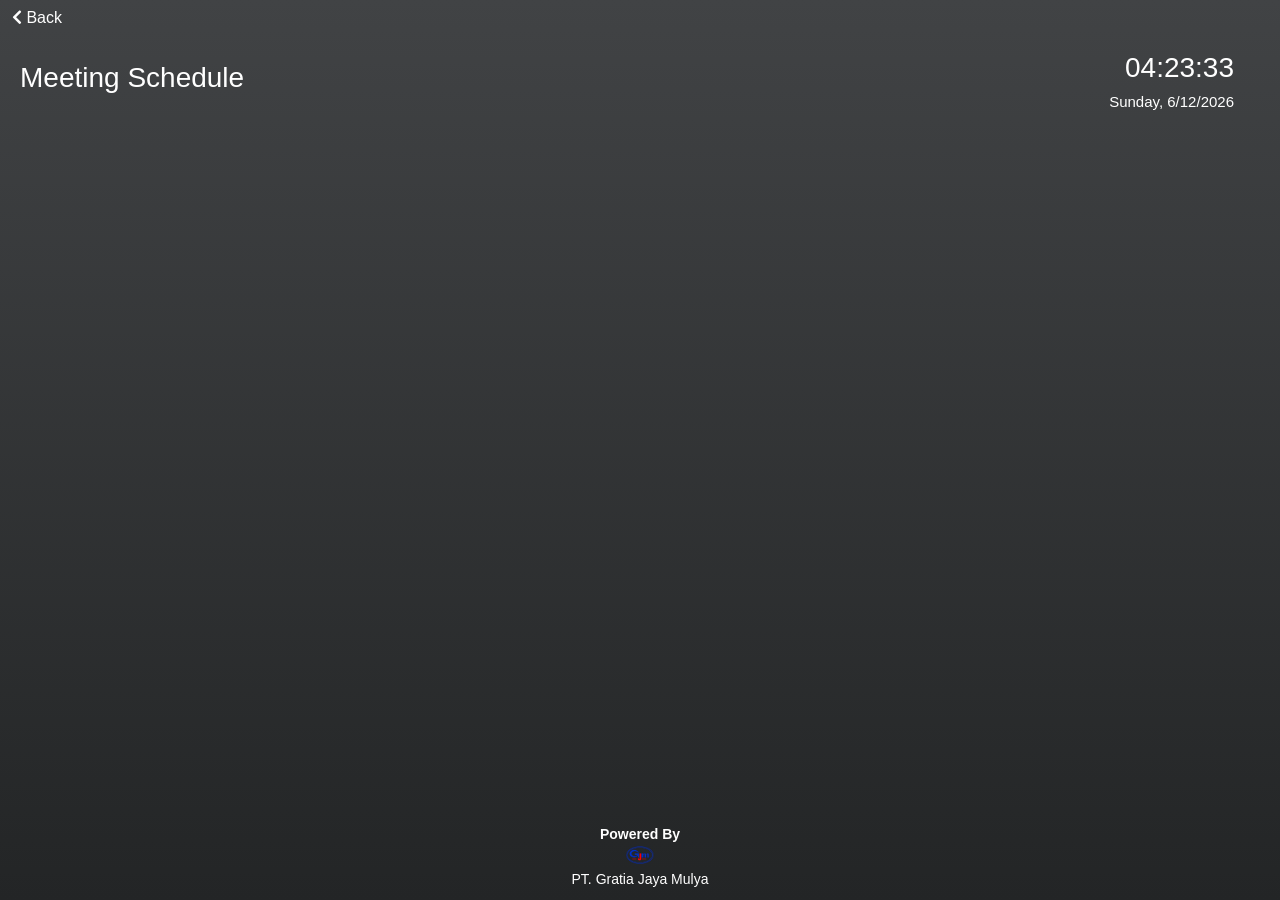
==== commit 1b5937e3: "update api url" ====
--- a/index3.html
+++ b/index3.html
@@ -806,9 +806,9 @@
         var conn;
         let swiper;
 
-        const apiUrl = "http://127.0.0.1:8000/api/booking_room_meetings/visitor";
-        const apiUrlRoomMeeting = "http://127.0.0.1:8000/api/room_meetings/visitor";
-        const apiUrlBookingRoomMeeting = "http://127.0.0.1:8000/api/booking_room_meetings/store";
+        const apiUrl = "https://payroll.gratiajayamulya.co.id/api/booking_room_meetings/visitor";
+        const apiUrlRoomMeeting = "https://payroll.gratiajayamulya.co.id/api/room_meetings/visitor";
+        const apiUrlBookingRoomMeeting = "https://payroll.gratiajayamulya.co.id/api/booking_room_meetings/store";
        
         // Navigation To Home
         const navigationHome = document.getElementById('navigationHome');
@@ -1380,7 +1380,7 @@
         }
 
         function fetchMeetings(roomId) {
-        const apiUrl = `http://127.0.0.1:8000/api/booking_room_meetings/visitor?room_id=${roomId}`;
+        const apiUrl = `https://payroll.gratiajayamulya.co.id/api/booking_room_meetings/visitor?room_id=${roomId}`;
 
         fetch(apiUrl)
             .then(response => response.json())
